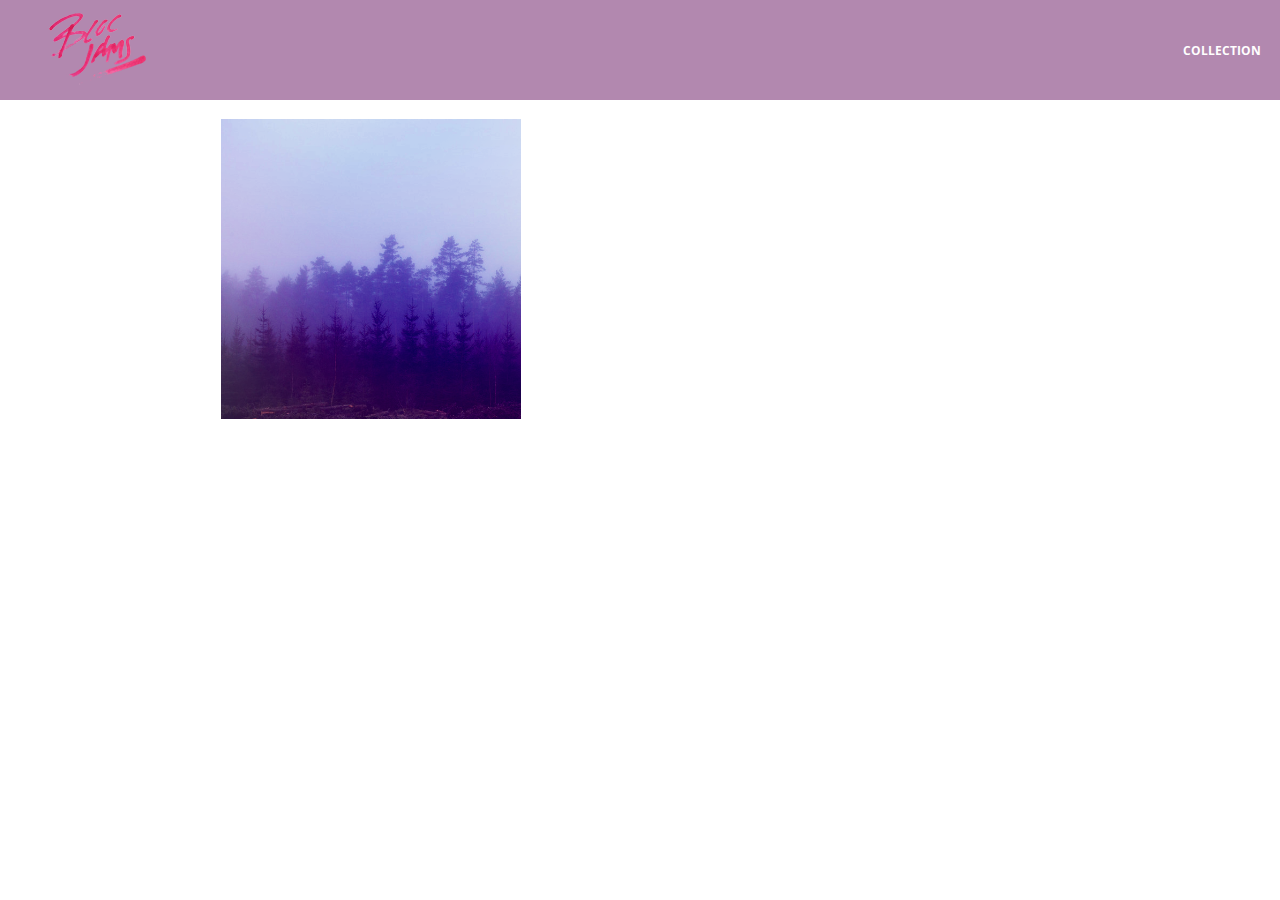
==== album.html @ 31ae009f "cp 10 album" ====
<!DOCTYPE html>
<html>
    <head>
        <title>Bloc Jams</title>
        <meta name="viewport" content="width=device-width, initial-scale=1">
        <link rel="stylesheet" type="text/css" href="http://fonts.googleapis.com/css?family=Open+Sans:400,800,600,700,300">
        <link rel="stylesheet" type="text/css" href="http://code.ionicframework.com/ionicons/2.0.1/css/ionicons.min.css">
        <link rel="stylesheet" type="text/css" href="styles/normalize.css">
        <link rel="stylesheet" type="text/css" href="styles/main.css">
        <link rel="stylesheet" type="text/css" href="styles/album.css">        
    </head>
    <body class="album">
        <nav class="navbar"> <!-- nav bar -->
            <a href="index.html" class="logo">
                <img src="assets/images/bloc_jams_logo.png" alt="bloc jams logo">     
            </a>
            <div class="links-container">
                <a href="collection.html" class="navbar-link">collection</a>
            </div>
        </nav>
        
        <main class="album-view container narrow">
            <section class="clearfix">
                <div class="column half">
                    <img src="assets/images/album_covers/01.png" class="album-cover-art">
                </div>
                <div class="album-view-details column half">
                        <h2 class="album-view-title">The Colors</h2>
                        <h3 class="album-view-artist">Pablo Picasso</h3>
                        <h5 class="album-view-release-info">1909 Spanish Records</h5>
                </div>
            </section>
            <table class="album-view-song-list">
                <tr class="album-view-song-item">
                    <td class="song-item-number">1</td>
                    <td class="song-item-title">Blue</td>
                    <td class="song-item-duration">X:XX</td>
                </tr>
                <tr class="album-view-song-item">
                    <td class="song-item-number">2</td>
                    <td class="song-item-title">Red</td>
                    <td class="song-item-duration">X:XX</td>
                </tr>
                <tr class="album-view-song-item">
                    <td class="song-item-number">3</td>
                    <td class="song-item-title">Green</td>
                    <td class="song-item-duration">X:XX</td>
                </tr>
                <tr class="album-view-song-item">
                    <td class="song-item-number">4</td>
                    <td class="song-item-title">Purple</td>
                    <td class="song-item-duration">X:XX</td>
                </tr>
                <tr class="album-view-song-item">
                    <td class="song-item-number">5</td>
                    <td class="song-item-title">Black</td>
                    <td class="song-item-duration">X:XX</td>
                </tr>
            </table>
        </main>
        
    </body>
</html>
---- styles/main.css ----
*, *:before, *:after {
    -moz-box-sizing: border-box;
    -webkit-box-sizing: border-box;
    box-sizing: border-box;
}

html {
    height: 100%;
        font-size: 100$;
}

body {
    font-family: 'Open Sans';
    color: white;
    min-height: 100%;
}

.navbar {
    position: relative;
    padding: 0.5rem;
    background-color: rgba(101,18,95,0.5);
    z-index: 1;
}

.navbar .logo {
    position: relative;
    left: 2rem;
    cursor: pointer;
}

.navbar .links-container {
    display: table;
    position: absolute;
    top: 0;
    right: 0;
    height: 100px;
    color: white;
    text-decoration: none;
}

.links-container .navbar-link {
    display: table-cell;
    position: relative;
    height: 100%;
    padding-left: 1rem;
    padding-right: 1rem;
    vertical-align: middle;
    color: white;
    font-size: 0.625rem;
    font-weight: 700;
    text-transform: uppercase;
    text-decoration: none;
    cursor: pointer;
}

.links-container .navbar-link:hover {
    color: rgb(233,50,117);
}

.links-container .navbar-link:active {
    color: rbg(233,50,117);
    background-color: white;
}


.container {
    margin: 0 auto;
    max-width: 64rem;
}

.container.narrow {
    max-width: 56rem;
}

@media (min-width: 40rem) {
    html { font-size: 112%; } 
}

.column{
    float: left;
    padding-left: 1rem;
    padding-right: 1rem;
}

.column.full { width: 100%;}
.column.two-thirds { width: 66.7%; }
.column.half { width: 50%; }
.column.third { width: 33.3%; }
.column.fourth { width: 25%; }
.column.flow-opposite { float: right; }

@media (min-width: 64rem){
    html {  font-size: 120%; }
}

.clearfix:before,
.clearfix:after {
    content: " ";
    display: table;
}

.clearfix:after {
    clear: both;
}
---- styles/album.css ----
body.album {
    background-image: url(../assets/images/blurred_backgrounds/blur_bg_3.jpg);
    background-repeat: no-repeat;
    background-attachment: fixed;
    background-position: center center;
    background-size: cover;
}

.album-cover-art {
    position: relative;
    left: 20%;
    margin-top: 1rem;
    width: 60%;
}

.album-view-details {
    position: relative;
    top: 1.5rem;
    width: 60%;
}

.album-view-details .album-view-title {
    font-weight: 300;
    font-size: 2rem;
}

.album-view-details .album-view-artist {
    font-weight: 300;
    font-size: 1.5rem;
}

.album-view-details .album-view-release-info {
    font-weight: 300;
    font-size: 0.75rem;
}

.album-view-song-list {
    width: 90%;
    margin: 1.5rem auto;
    font-weight: 300;
    font-size: 0.75rem;
}

.album-view-song-item {
    height: 3rem;
    border-bottom: 1px solid rgba(255,255,255,0.5);
}

.song-item-number {
    width: 5%;
}

.song-item-title {
    width: 85%;
}

.song-item-duration {
    width: 5%
}

@media (max-width: 40rem) and (min-width: 20rem) {
    .album-view-details {
        text-align: center;
    }
    
    .album-view-title {
        margin-top: 0;
    }
}

@media (min-width: 64rem) and (min-width: 20rem) {
    .album-view-song-list {
        position: relative;
        top: 1rem;
        width: 80%;
        margin: auto;
    }    
}
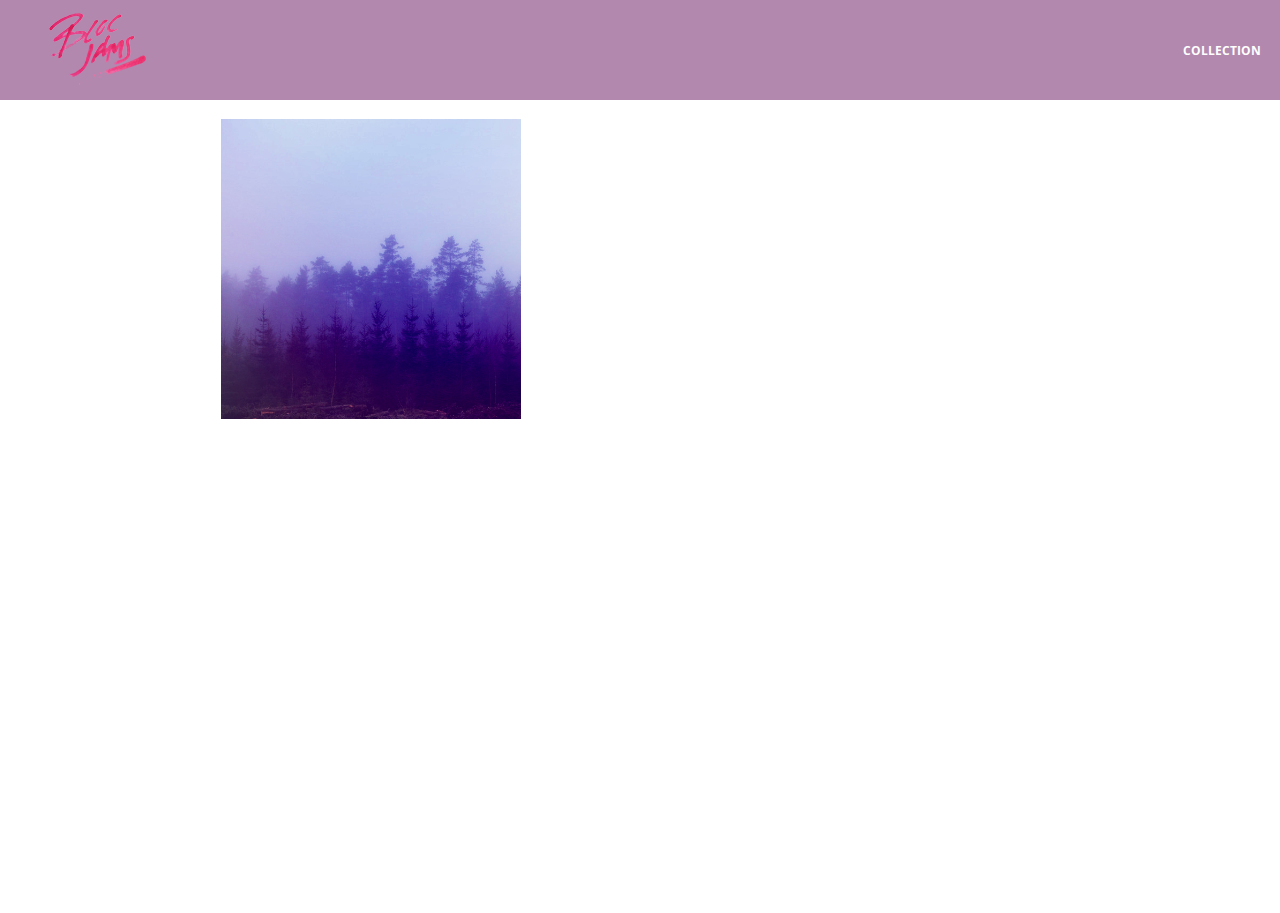
==== commit 39df37b8: "css music player" ====
--- a/album.html
+++ b/album.html
@@ -7,7 +7,8 @@
         <link rel="stylesheet" type="text/css" href="http://code.ionicframework.com/ionicons/2.0.1/css/ionicons.min.css">
         <link rel="stylesheet" type="text/css" href="styles/normalize.css">
         <link rel="stylesheet" type="text/css" href="styles/main.css">
-        <link rel="stylesheet" type="text/css" href="styles/album.css">        
+        <link rel="stylesheet" type="text/css" href="styles/album.css"> 
+        <link rel="stylesheet" type="text/css" href="styles/player_bar.css">
     </head>
     <body class="album">
         <nav class="navbar"> <!-- nav bar -->
@@ -31,33 +32,46 @@
                 </div>
             </section>
             <table class="album-view-song-list">
-                <tr class="album-view-song-item">
-                    <td class="song-item-number">1</td>
-                    <td class="song-item-title">Blue</td>
-                    <td class="song-item-duration">X:XX</td>
-                </tr>
-                <tr class="album-view-song-item">
-                    <td class="song-item-number">2</td>
-                    <td class="song-item-title">Red</td>
-                    <td class="song-item-duration">X:XX</td>
-                </tr>
-                <tr class="album-view-song-item">
-                    <td class="song-item-number">3</td>
-                    <td class="song-item-title">Green</td>
-                    <td class="song-item-duration">X:XX</td>
-                </tr>
-                <tr class="album-view-song-item">
-                    <td class="song-item-number">4</td>
-                    <td class="song-item-title">Purple</td>
-                    <td class="song-item-duration">X:XX</td>
-                </tr>
-                <tr class="album-view-song-item">
-                    <td class="song-item-number">5</td>
-                    <td class="song-item-title">Black</td>
-                    <td class="song-item-duration">X:XX</td>
-                </tr>
+                
             </table>
         </main>
         
+        <section class="player-bar">
+            <div class="container">        
+                <div class="control-group main-controls">
+                    <a class="previous">
+                        <span class="ion-skip-backward"></span>
+                    </a>
+                    <a class="play-pause">
+                        <span class="ion-play"></span>
+                    </a>
+                    <a class="next">
+                        <span class="ion-skip-forward"></span>
+                    </a>
+                </div>
+                <div class="control-group currently-playing">
+                    <h2 class="song-name">My dumb song</h2>
+                    <h2 class="artist-song-mobile">My dumb song - Fallout Boy</h2>
+                    <h3 class="artist-name">Fallout Boy</h3>
+                    <div class="seek-control">
+                        <div class="seek-bar">
+                            <div class="fill"></div>
+                            <div class="thumb"></div>
+                        </div>
+                    <div class="current-time">2:30</div>
+                    <div class="total-time">4:45</div>
+                    </div>
+                </div>
+                <div class="control-group volume">
+                    <span class="ion-volume-high icon"></span>
+                    <div class="seek-bar">
+                        <div class="fill"></div>
+                        <div class="thumb"></div>
+                    </div>
+                </div>                 
+            </div>
+        </section>
+        <script src="scripts/album.js"></script>
+        
     </body>
 </html>--- a/styles/album.css
+++ b/styles/album.css
@@ -4,6 +4,7 @@
     background-attachment: fixed;
     background-position: center center;
     background-size: cover;
+    padding-bottom: 200px
 }
 
 .album-cover-art {
@@ -48,6 +49,7 @@
 
 .song-item-number {
     width: 5%;
+    min-width: 30px;
 }
 
 .song-item-title {
@@ -57,6 +59,29 @@
 .song-item-duration {
     width: 5%
 }
+
+.album-song-button {
+    text-align: center;
+    font-size: 14px;
+    background-color: white;
+    color: rgb(210, 40 ,123);
+    border-radius: 50% 50%;
+    display: inline-block;
+    width: 28px;
+    height: 28px;
+}
+
+
+.album-song-button:hover {
+    cursor: pointer;
+    color: white;
+    background-color: rgb(210, 40, 123);
+}
+
+.album-song-button span {
+    line-height: 28px;
+}
+
 
 @media (max-width: 40rem) and (min-width: 20rem) {
     .album-view-details {
--- a/styles/player_bar.css
+++ b/styles/player_bar.css
@@ -0,0 +1,211 @@
+.player-bar{
+    position: fixed;
+    bottom: 0;
+    left: 0;
+    right: 0;
+    height: 150px;
+    background: rgba(255, 255, 255, 0.3);
+    z-index: 100;
+}
+
+.player-bar a {
+    font-size: 1.1rem;
+    vertical-align: middle;
+}
+
+.player-bar: a,
+.player-bar a:hover {
+    color: white;
+    cursor: pointer;
+    text-decoration: none;
+}
+
+.player-bar .container {
+    display: table;
+    padding: 0;
+    width: 90%;
+    min-height: 100%;
+}
+
+.player-bar .control-group {
+    display: table-cell;
+    vertical-align: middle;
+}
+
+.player-bar .main-controls {
+    width: 25%;
+    text-align: left;
+    padding-right: 1rem;
+}
+
+.player-bar .main-controls .previous {
+    margin-right: 16.5%
+}
+
+.player-bar .main-controls .play-pause {
+    margin-right: 15%;
+    font-size: 1.6rem;
+}
+
+.player-bar .currently-playing{
+    width: 50%;
+    text-align: center;
+    position: relative;
+}
+
+.player-bar .currently-playing .song-name,
+.player-bar .currently-playing .artist-name,
+.player-bar .currently-playing .artist-song-mobile {
+    text-align: center;
+    font-size: 0.75rem;
+    margin: 0;
+    position: absolute;
+    width: 100%;
+    font-weight: 300;
+}
+
+.player-bar .currently-playing .song-name,
+.player-bar .currently-playing .artist-song-mobile {
+    top: 1.1rem;
+}
+
+.player-bar .currently-playing .artist-name {
+    bottom: 1.1rem;
+}
+
+.player-bar .currently-playing .artist-song-mobile {
+    display: none;
+}
+
+.seek-control {
+    position: relative;
+    font-size: 0.8rem
+}
+
+.seek-control .current-time {
+    position: absolute;
+    top: 0.5rem;
+}
+
+.seek-control .total-time {
+    position: absolute;
+    right: 0;
+    top: 0.5rem;
+}
+
+
+.seek-bar {
+    height: 0.25rem;
+    background: rgba(255, 255, 255, 0.3);
+    border-radius: 2px;
+    position: relative;
+    cursor: pointer;
+}
+
+.seek-bar .fill {
+    background: white;
+    width: 36%;
+    height: 0.25rem;
+    border-radius: 2px;
+}
+
+.seek-bar .thumb {
+    position: absolute;
+    height: 0.5rem;
+    width: 0.5rem;
+    background: white;
+    left: 36%;
+    top: 50%;
+    margin-left: -0.25rem;
+    margin-top: -0.25rem;
+    border-radius: 50%;
+    cursor: pointer;
+    -webkit-transition: all 100ms ease-in-out;
+        -moz-transition: all 100ms ease-in-out;
+            transition: all 100ms ease-in-out;        
+}
+
+.seek-bar: hover .thumb {
+    width: 1.1rem;
+    height: 1.1rem;
+    margin-top: -0.5rem;
+    margin-left: -0.5rem;
+}
+
+.player-bar .volume {
+    width: 25%;
+    text-align: right;
+}
+
+
+.player-bar .volume .icon {
+    font-size: 1.1rem;
+    display: inline-block;
+    vertical-align: middle;
+}
+
+.player-bar .volume .seek-bar {
+    display: inline-block;
+    width: 5.75rem;
+    vertical-align: middle;
+}
+
+@media (max-width: 40rem) {
+    .player-bar {
+        padding: 1rem;
+        background: rgba(0,0,0,0.6);
+    }
+
+    .player-bar .main-controls,
+    .player-bar .currently-playing,
+    .player-bar .volume {
+        display: block;
+        margin: 0 auto;
+        padding: 0;
+        width: 100%;
+        text-align: center;
+    }
+    
+    .player-bar .main-controls,
+    .player-bar .volum {
+        min-height: 3.5rem;
+    }
+    
+    .player-bar .currently-playing {
+        min-height: 2.5rem;
+    }
+    
+    .player-bar .artist-name,
+    .player-bar .song-name {
+        display: none;
+    }
+    
+    .player-bar .currently-playing .artist-song-mobile {
+        display: block;
+    }
+
+}
+
+
+
+
+
+
+
+
+
+
+
+
+
+
+
+
+
+
+
+
+
+
+
+
